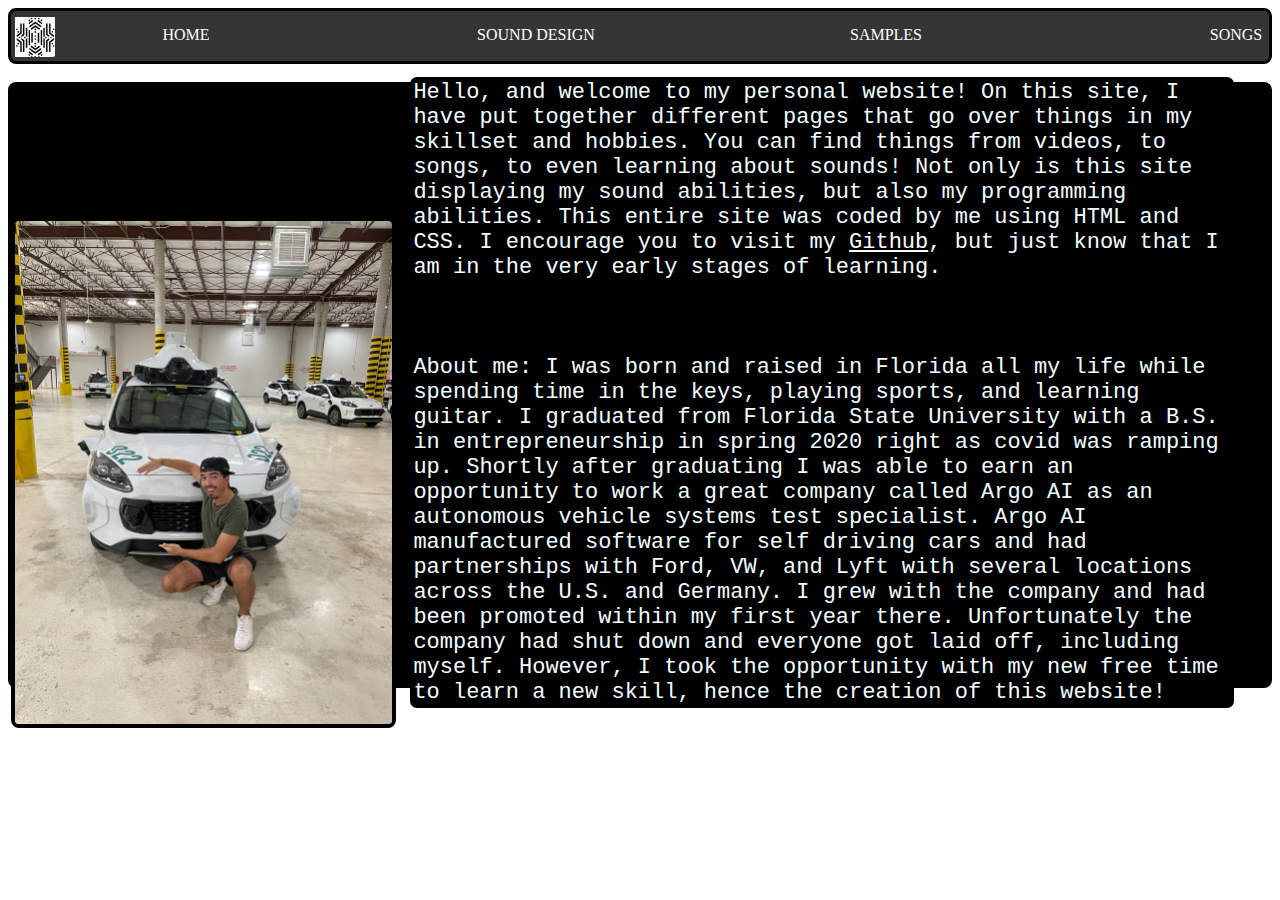
==== index.html @ 4579c004 ""commit 4"" ====
<!DOCTYPE html>
<html>
<link rel="stylesheet" type="text/css" href="stylesheet.css">

<head>
  <title>John Luce</title>
</head>

<body>
  <div class="directory">
    <div class="sub">
      <div> <a href="index.html" class="home">HOME</a></div>
      <div><a href="sound_design.html" class="sdesign">SOUND DESIGN</a></div>
      <div><a href="samples.html" class="samples">SAMPLES</a></div>
      <div><a href="songs.html" class="songs">SONGS</a></div>
    </div>
  </div>
  <br>
  <div class="about">
    <img src="argo.jpg" alt="argo" class="argo">
    <p class="aboutme">Hello, and welcome to my personal website! On this site, I have put together different pages that
      go over things in my skillset and hobbies. You can find things from videos, to songs, to even learning about
      sounds! Not only is this site displaying my sound abilities, but also my programming abilities. This entire site
      was
      coded by me using HTML and CSS. I encourage you to visit my <a href="https://github.com/Johnluce"
        id="github">Github</a>, but
      just know that I am in the very early stages of learning.<br><br><br><br>
      About me: I was born and raised in Florida all my life while spending time in the keys, playing sports, and
      learning guitar. I graduated from Florida State University with a B.S. in entrepreneurship in spring 2020 right as
      covid was ramping up. Shortly after graduating I was able to earn an opportunity to work a great company called
      Argo AI as an autonomous vehicle systems test specialist. Argo AI manufactured software for self driving cars and
      had
      partnerships with Ford, VW, and Lyft with several locations across the U.S. and Germany. I grew with the company
      and had been promoted within my first year there. Unfortunately the company had shut down and everyone got laid
      off, including myself. However, I took the opportunity with my new free time to learn a new skill, hence the
      creation of this website!

    </p>
  </div>

  <img src="logo2.png" class="logo2" alt="logo">

</body>






</html>
---- stylesheet.css ----
.sub {
  display: grid;
  grid-template-columns: 350px 350px 350px 350px;
  text-align: center;
  position: relative;
  bottom: -15px;
  color: aqua;
}

.directory {
  height: 50px;
  margin: auto;
  border: 3px solid;
  background-color: rgb(53, 53, 53);
  border-radius: 8px;
}

a {
  text-decoration: none;
}

.logo {
  display: block;
  margin: auto;
}


a:visited {
  color: rgb(255, 255, 255);
  background-color: transparent;
  text-decoration: none;
}

a:link {
  color: white;
  background-color: transparent;
  text-decoration: none;
}

a:hover {
  color: rgb(186, 25, 25);
  background-color: transparent;
  text-decoration: underline;
}


.logo2 {
  width: 40px;
  top: 16.5px;
  left: 15px;
  position: absolute;
}

.aboutme {
  color: azure;
  font-family: 'Courier New', Courier, monospace;
  font-size: 22px;
  background-color: black;
  border: solid black 3px;
  border-radius: 7px;
  width: 65%;
  display: inline-block;
  position: relative;
  top: -30px;
  left: 10px;
}

#github {
  text-decoration: underline;
}

.github:hover {
  text-decoration: underline;
}

.argo {
  width: 30%;
  left: 3px;
  border: solid black 4px;
  border-radius: 8px;
}

.about {
  background-color: black;
  border: solid black 3px;
  border-radius: 8px;
  height: 600px;
}
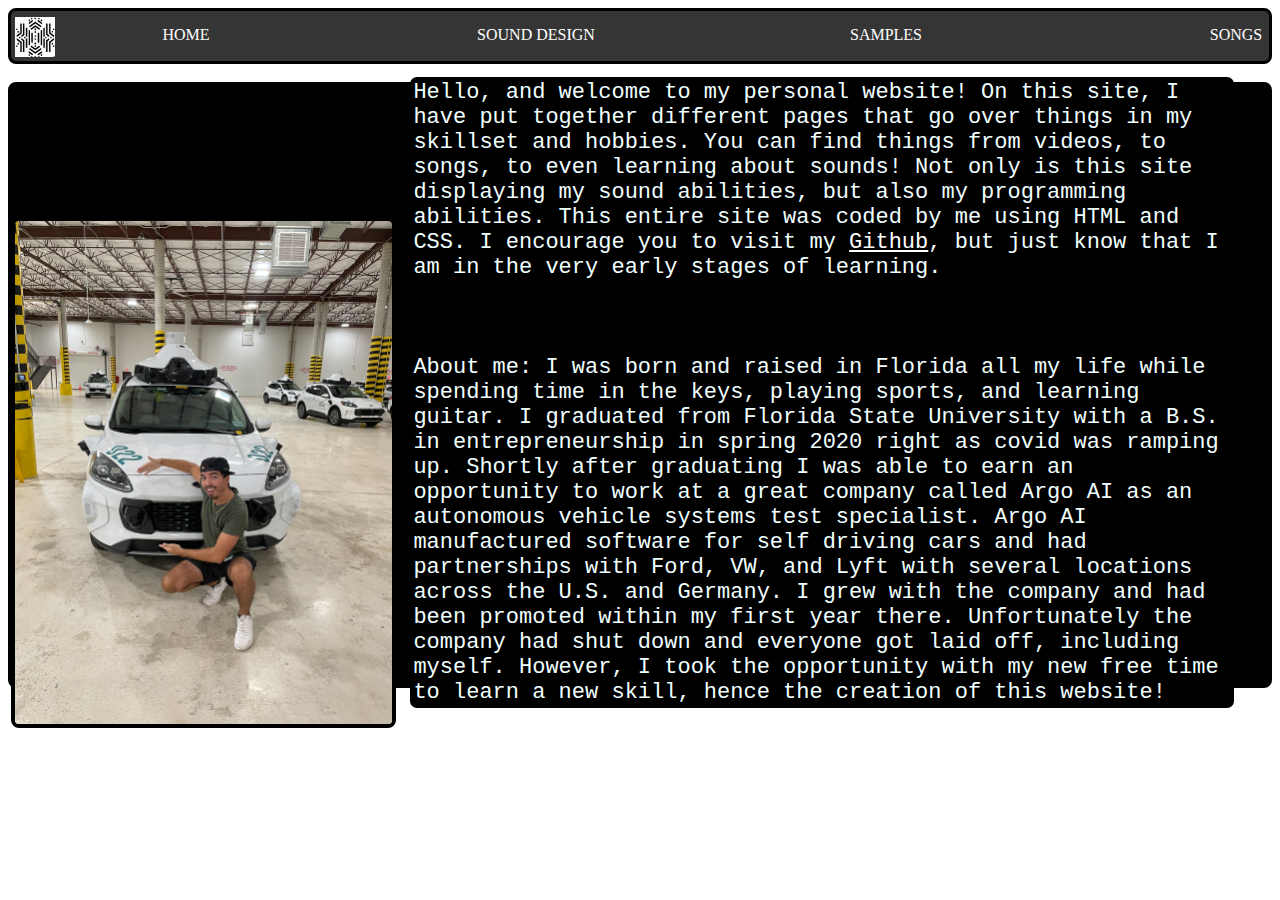
==== commit 9f64deae: ""commit5"" ====
--- a/index.html
+++ b/index.html
@@ -2,7 +2,9 @@
 <html>
 <link rel="stylesheet" type="text/css" href="stylesheet.css">
 
+
 <head>
+  <meta name="viewport" content="width=device-width, initial-scale=1.0">
   <title>John Luce</title>
 </head>
 
@@ -27,14 +29,13 @@
       just know that I am in the very early stages of learning.<br><br><br><br>
       About me: I was born and raised in Florida all my life while spending time in the keys, playing sports, and
       learning guitar. I graduated from Florida State University with a B.S. in entrepreneurship in spring 2020 right as
-      covid was ramping up. Shortly after graduating I was able to earn an opportunity to work a great company called
+      covid was ramping up. Shortly after graduating I was able to earn an opportunity to work at a great company called
       Argo AI as an autonomous vehicle systems test specialist. Argo AI manufactured software for self driving cars and
       had
       partnerships with Ford, VW, and Lyft with several locations across the U.S. and Germany. I grew with the company
       and had been promoted within my first year there. Unfortunately the company had shut down and everyone got laid
       off, including myself. However, I took the opportunity with my new free time to learn a new skill, hence the
       creation of this website!
-
     </p>
   </div>
 
--- a/stylesheet.css
+++ b/stylesheet.css
@@ -86,3 +86,13 @@
   border-radius: 8px;
   height: 600px;
 }
+
+@media screen and (max-width: 500px) {
+
+  .left,
+  .main,
+  .right {
+    width: 100%;
+    /* The width is 100%, when the viewport is 800px or smaller */
+  }
+}
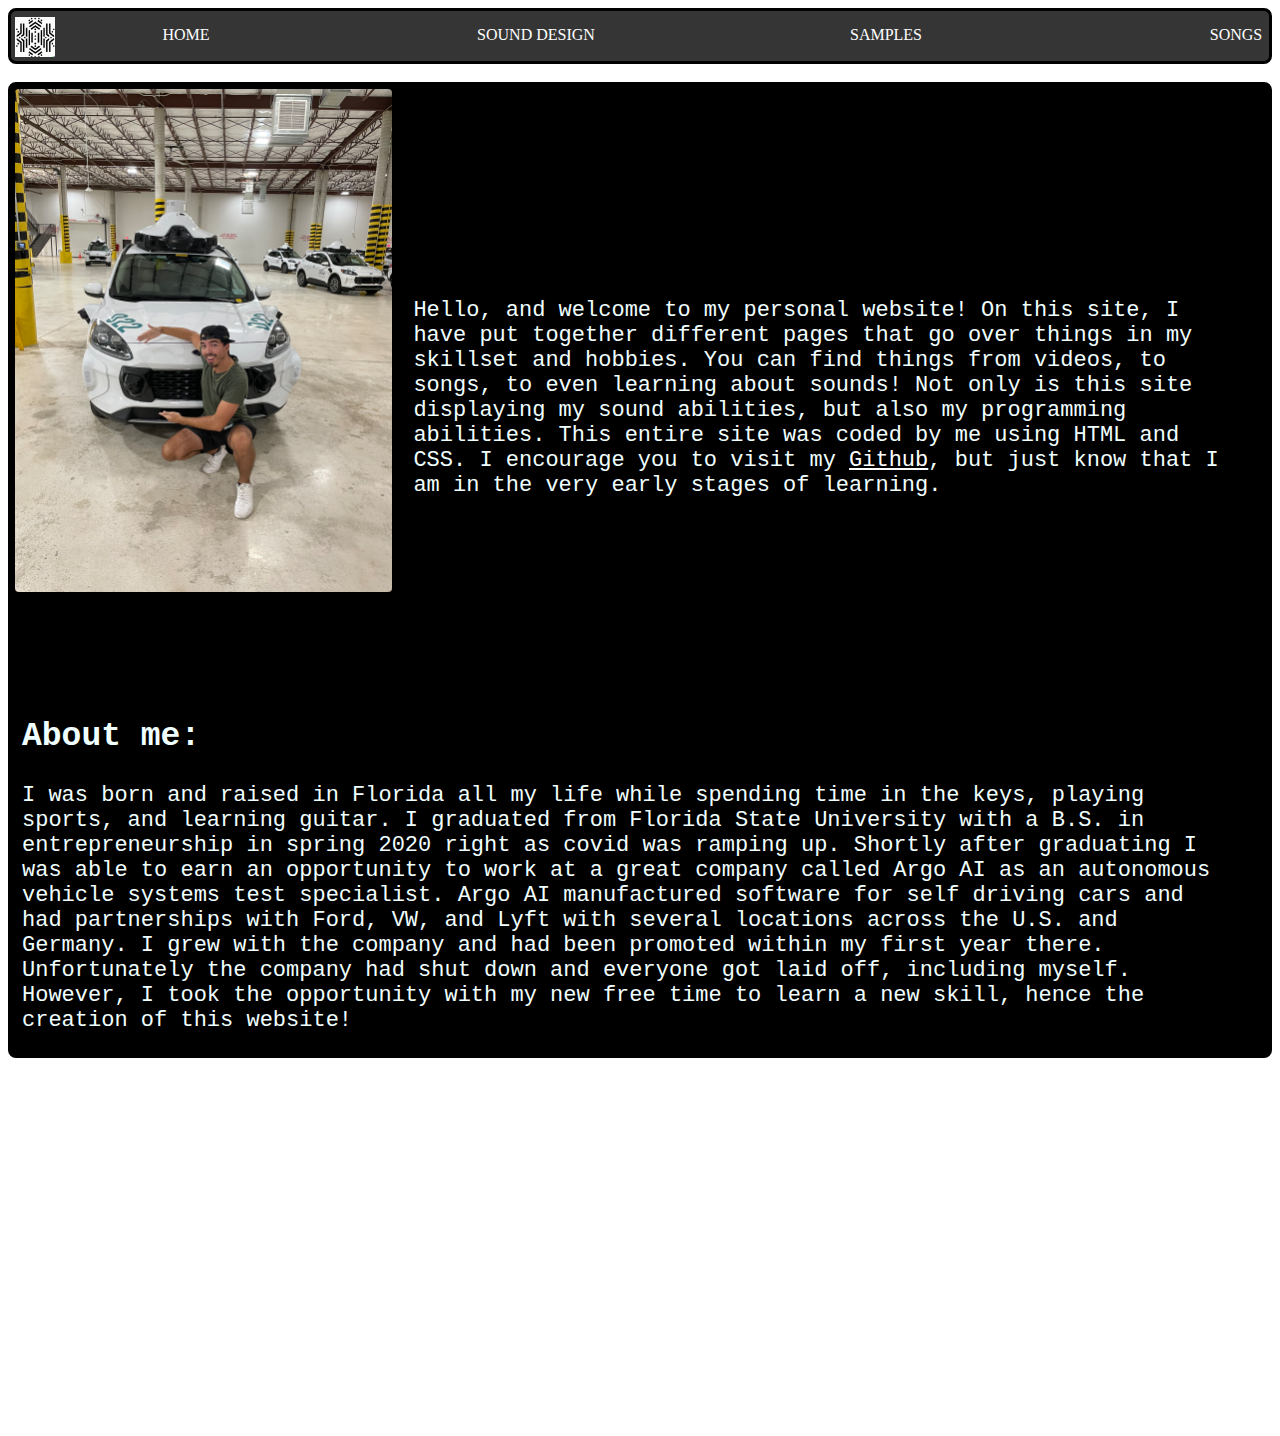
==== commit a64acd8c: ""commit may 4"" ====
--- a/index.html
+++ b/index.html
@@ -18,16 +18,26 @@
     </div>
   </div>
   <br>
+
   <div class="about">
     <img src="argo.jpg" alt="argo" class="argo">
-    <p class="aboutme">Hello, and welcome to my personal website! On this site, I have put together different pages that
+
+    <p class="aboutme1">Hello, and welcome to my personal website! On this site, I have put together different pages
+      that
       go over things in my skillset and hobbies. You can find things from videos, to songs, to even learning about
       sounds! Not only is this site displaying my sound abilities, but also my programming abilities. This entire site
       was
       coded by me using HTML and CSS. I encourage you to visit my <a href="https://github.com/Johnluce"
         id="github">Github</a>, but
       just know that I am in the very early stages of learning.<br><br><br><br>
-      About me: I was born and raised in Florida all my life while spending time in the keys, playing sports, and
+    </p>
+  </div>
+  <img src="logo2.png" class="logo2" alt="logo">
+  <div class="aboutme2">
+    <h2>About me:</h2>
+    <p>I was born and raised in Florida all my life while spending time in the keys,
+      playing
+      sports, and
       learning guitar. I graduated from Florida State University with a B.S. in entrepreneurship in spring 2020 right as
       covid was ramping up. Shortly after graduating I was able to earn an opportunity to work at a great company called
       Argo AI as an autonomous vehicle systems test specialist. Argo AI manufactured software for self driving cars and
@@ -35,17 +45,8 @@
       partnerships with Ford, VW, and Lyft with several locations across the U.S. and Germany. I grew with the company
       and had been promoted within my first year there. Unfortunately the company had shut down and everyone got laid
       off, including myself. However, I took the opportunity with my new free time to learn a new skill, hence the
-      creation of this website!
-    </p>
+      creation of this website!</p>
   </div>
-
-  <img src="logo2.png" class="logo2" alt="logo">
-
 </body>
 
-
-
-
-
-
 </html>
--- a/stylesheet.css
+++ b/stylesheet.css
@@ -51,7 +51,7 @@
   position: absolute;
 }
 
-.aboutme {
+.aboutme1 {
   color: azure;
   font-family: 'Courier New', Courier, monospace;
   font-size: 22px;
@@ -63,6 +63,20 @@
   position: relative;
   top: -30px;
   left: 10px;
+}
+
+.aboutme2 {
+  color: azure;
+  font-family: 'Courier New', Courier, monospace;
+  font-size: 22px;
+  background-color: black;
+  border: solid black 3px;
+  border-radius: 7px;
+  width: 95%;
+  display: inline-block;
+  position: relative;
+  top: -370px;
+  left: 11px;
 }
 
 #github {
@@ -84,15 +98,71 @@
   background-color: black;
   border: solid black 3px;
   border-radius: 8px;
-  height: 600px;
+  height: 970px;
 }
 
-@media screen and (max-width: 500px) {
+@media screen and (max-width: 391px) {
+  .sub {
+    display: grid;
+    grid-template-columns: 90px 90px 90px 90px;
+    text-align: center;
+    position: relative;
+    bottom: -18px;
+    color: aqua;
+    font-size: 11px;
+    left: 25px;
+  }
 
-  .left,
-  .main,
-  .right {
-    width: 100%;
-    /* The width is 100%, when the viewport is 800px or smaller */
+  .logo2 {
+    width: 40px;
+    top: 16.5px;
+    left: 15px;
+    position: absolute;
+  }
+
+
+  .aboutme1 {
+    color: azure;
+    font-family: 'Courier New', Courier, monospace;
+    font-size: 10px;
+    background-color: black;
+    border: solid black 3px;
+    border-radius: 7px;
+    width: 65%;
+    display: inline-block;
+    position: relative;
+    top: -10px;
+    left: 2px;
+  }
+
+  .aboutme2 {
+    color: azure;
+    font-family: 'Courier New', Courier, monospace;
+    font-size: 10px;
+    background-color: black;
+    border: solid black 3px;
+    border-radius: 7px;
+    width: 90%;
+    display: inline-block;
+    position: relative;
+    top: -240px;
+    left: 13px;
+  }
+
+  .about {
+    background-color: black;
+    border: solid black 3px;
+    border-radius: 8px;
+    height: 400px;
+  }
+
+  .argo {
+    width: 30%;
+    left: 3px;
+    border: solid black 4px;
+    border-radius: 8px;
+    position: relative;
+    top: -35px;
+
   }
 }
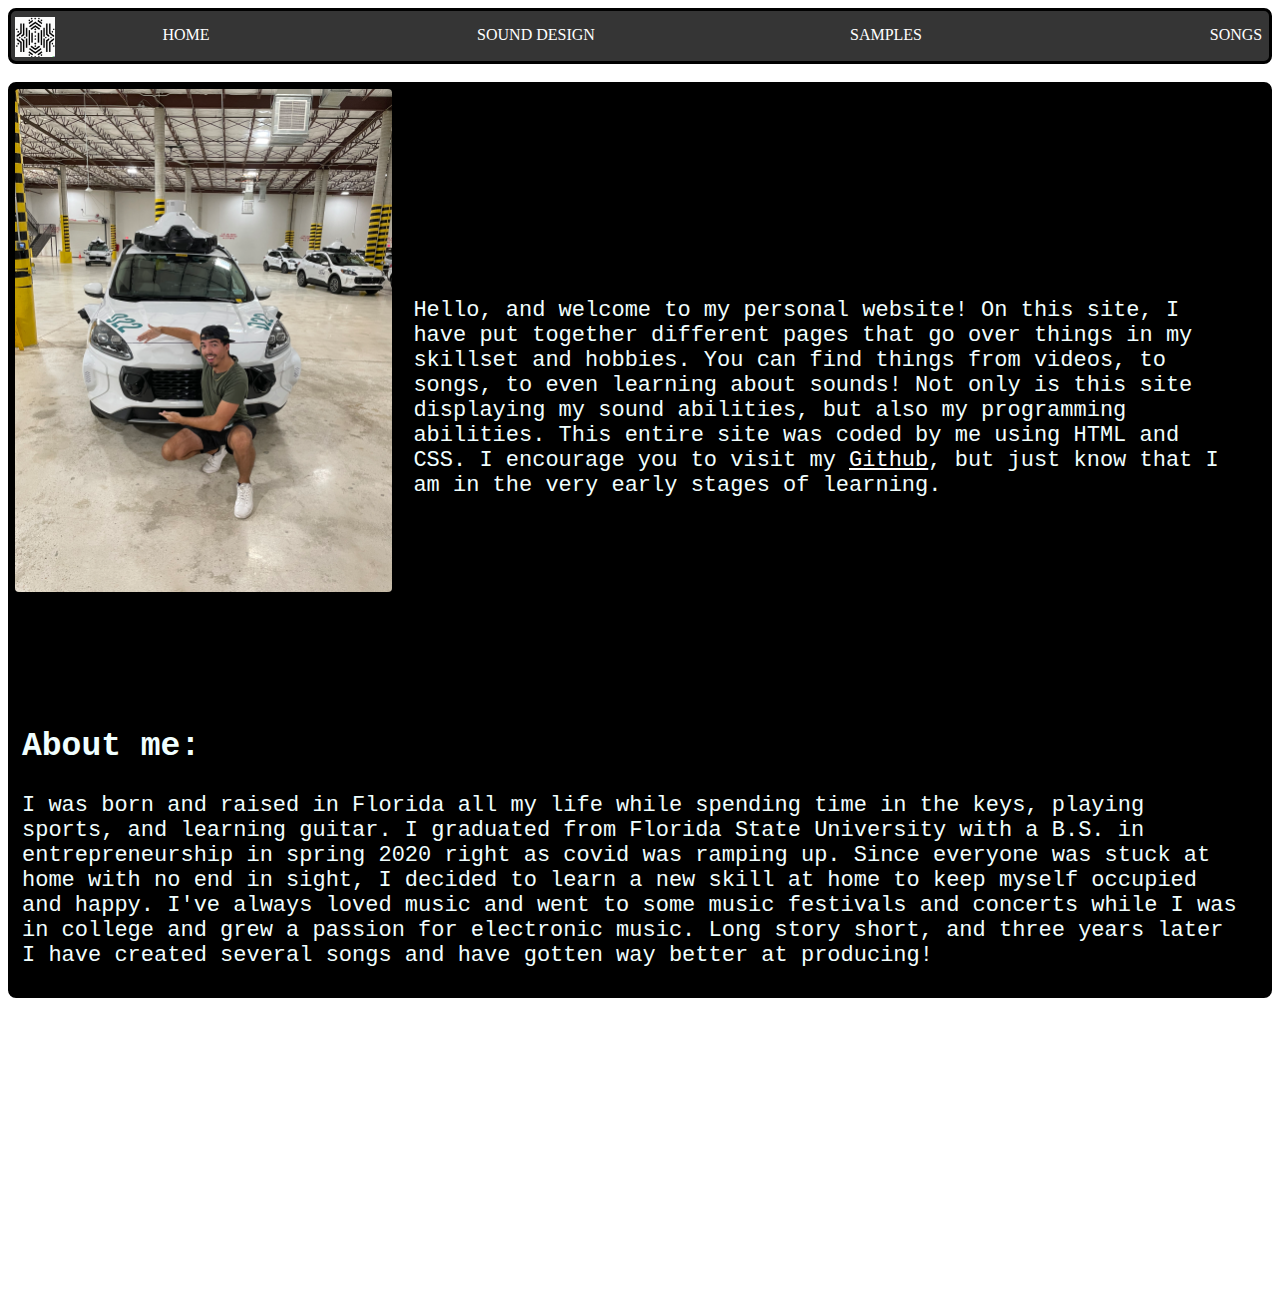
==== commit 77f180de: ""commit may4,2"" ====
--- a/index.html
+++ b/index.html
@@ -39,13 +39,10 @@
       playing
       sports, and
       learning guitar. I graduated from Florida State University with a B.S. in entrepreneurship in spring 2020 right as
-      covid was ramping up. Shortly after graduating I was able to earn an opportunity to work at a great company called
-      Argo AI as an autonomous vehicle systems test specialist. Argo AI manufactured software for self driving cars and
-      had
-      partnerships with Ford, VW, and Lyft with several locations across the U.S. and Germany. I grew with the company
-      and had been promoted within my first year there. Unfortunately the company had shut down and everyone got laid
-      off, including myself. However, I took the opportunity with my new free time to learn a new skill, hence the
-      creation of this website!</p>
+      covid was ramping up. Since everyone was stuck at home with no end in sight, I decided to learn a new skill at
+      home to keep myself occupied and happy. I've always loved music and went to some music festivals and concerts
+      while I was in college and grew a passion for electronic music. Long story short, and three years later I have
+      created several songs and have gotten way better at producing!</p>
   </div>
 </body>
 
--- a/stylesheet.css
+++ b/stylesheet.css
@@ -72,10 +72,10 @@
   background-color: black;
   border: solid black 3px;
   border-radius: 7px;
-  width: 95%;
+  width: 97%;
   display: inline-block;
   position: relative;
-  top: -370px;
+  top: -300px;
   left: 11px;
 }
 
@@ -98,7 +98,7 @@
   background-color: black;
   border: solid black 3px;
   border-radius: 8px;
-  height: 970px;
+  height: 910px;
 }
 
 @media screen and (max-width: 391px) {
